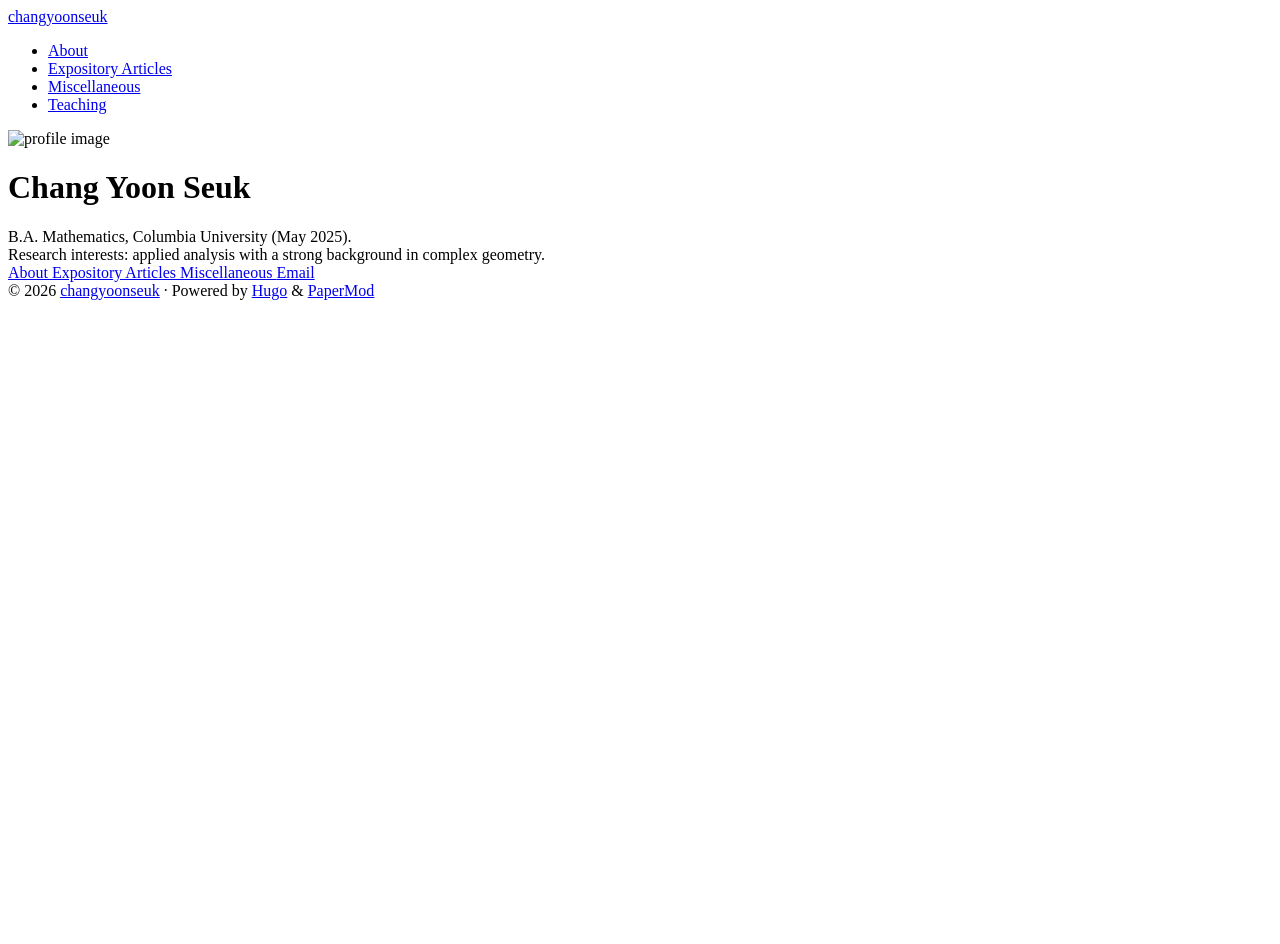
==== public/index.html @ cb65453b "Deploy Hugo site" ====
<!DOCTYPE html>
<html lang="en" dir="auto" data-theme="light">

<head>
	<meta name="generator" content="Hugo 0.154.3"><script src="/livereload.js?mindelay=10&amp;v=2&amp;port=51899&amp;path=livereload" data-no-instant defer></script><meta charset="utf-8">
<meta http-equiv="X-UA-Compatible" content="IE=edge">
<meta name="viewport" content="width=device-width, initial-scale=1, shrink-to-fit=no">
<meta name="robots" content="index, follow">
<title>changyoonseuk</title>

<meta name="description" content="Mathematics">
<meta name="author" content="Chang Yoon Seuk">
<link rel="canonical" href="http://localhost:51899/">
<link crossorigin="anonymous" href="/assets/css/stylesheet.bd61bf97a95815509c0237a66fcd9c27581f50b9edb6b41f76a0c7068dbdf5f0.css" integrity="sha256-vWG/l6lYFVCcAjemb82cJ1gfULnttrQfdqDHBo299fA=" rel="preload stylesheet" as="style">
<link rel="icon" href="http://localhost:51899/favicon.ico">
<link rel="icon" type="image/png" sizes="16x16" href="http://localhost:51899/favicon-16x16.png">
<link rel="icon" type="image/png" sizes="32x32" href="http://localhost:51899/favicon-32x32.png">
<link rel="apple-touch-icon" href="http://localhost:51899/apple-touch-icon.png">
<link rel="mask-icon" href="http://localhost:51899/safari-pinned-tab.svg">
<meta name="theme-color" content="#2e2e33">
<meta name="msapplication-TileColor" content="#2e2e33">
<link rel="alternate" type="application/rss+xml" href="http://localhost:51899/index.xml" title="rss">
<link rel="alternate" hreflang="en" href="http://localhost:51899/">
<noscript>
    <style>
        #theme-toggle,
        .top-link {
            display: none;
        }

    </style>
</noscript><meta property="og:url" content="http://localhost:51899/">
  <meta property="og:site_name" content="changyoonseuk">
  <meta property="og:title" content="changyoonseuk">
  <meta property="og:description" content="Mathematics">
  <meta property="og:locale" content="en">
  <meta property="og:type" content="website">
<meta name="twitter:card" content="summary">
<meta name="twitter:title" content="changyoonseuk">
<meta name="twitter:description" content="Mathematics">

<script type="application/ld+json">
{
  "@context": "https://schema.org",
  "@type": "Organization",
  "name": "changyoonseuk",
  "url": "http://localhost:51899/",
  "description": "Mathematics",
  "logo": "http://localhost:51899/favicon.ico",
  "sameAs": [
      
  ]
}
</script>
</head>
<body class="list" id="top">
    <header class="header">
    <nav class="nav">
        <div class="logo">
            <a href="http://localhost:51899/" accesskey="h" title="changyoonseuk (Alt + H)">changyoonseuk</a>
            <div class="logo-switches">
            </div>
        </div>
        <ul id="menu">
            <li>
                <a href="http://localhost:51899/about/" title="About">
                    <span>About</span>
                </a>
            </li>
            <li>
                <a href="http://localhost:51899/writings/" title="Expository Articles">
                    <span>Expository Articles</span>
                </a>
            </li>
            <li>
                <a href="http://localhost:51899/miscellaneous/" title="Miscellaneous">
                    <span>Miscellaneous</span>
                </a>
            </li>
            <li>
                <a href="http://localhost:51899/teaching/" title="Teaching">
                    <span>Teaching</span>
                </a>
            </li>
        </ul>
    </nav>
</header>
<main class="main"><div class="profile">
    <div class="profile_inner">
        <img draggable="false" src="http://localhost:51899/images/IMG_1952.jpg" alt="profile image" title=""
            height="360" width="375" />
        <h1>Chang Yoon Seuk</h1>
        <span>B.A. Mathematics, Columbia University (May 2025).<br>
Research interests: applied analysis with a strong background in complex geometry.</span><div class="social-icons" >
</div>

        <div class="buttons">
            <a class="button" href="/about/" rel="noopener" title="About">
                <span class="button-inner">
                    About
                </span>
            </a>
            <a class="button" href="/writings/" rel="noopener" title="Expository Articles">
                <span class="button-inner">
                    Expository Articles
                </span>
            </a>
            <a class="button" href="/miscellaneous/" rel="noopener" title="Miscellaneous">
                <span class="button-inner">
                    Miscellaneous
                </span>
            </a>
            <a class="button" href="mailto:cs4056@columbia.edu" rel="noopener" title="Email">
                <span class="button-inner">
                    Email
                </span>
            </a>
        </div>
    </div>
</div>

    </main>
    
<footer class="footer">
        <span>&copy; 2026 <a href="http://localhost:51899/">changyoonseuk</a></span> · 

    <span>
        Powered by
        <a href="https://gohugo.io/" rel="noopener noreferrer" target="_blank">Hugo</a> &
        <a href="https://github.com/adityatelange/hugo-PaperMod/" rel="noopener" target="_blank">PaperMod</a>
    </span>
</footer>
<a href="#top" aria-label="go to top" title="Go to Top (Alt + G)" class="top-link" id="top-link" accesskey="g">
    <svg xmlns="http://www.w3.org/2000/svg" viewBox="0 0 12 6" fill="currentColor">
        <path d="M12 6H0l6-6z" />
    </svg>
</a>

<script>
    let menu = document.getElementById('menu');
    if (menu) {
        
        const scrollPosition = localStorage.getItem("menu-scroll-position");
        if (scrollPosition) {
            menu.scrollLeft = parseInt(scrollPosition, 10);
        }
        
        menu.onscroll = function () {
            localStorage.setItem("menu-scroll-position", menu.scrollLeft);
        }
    }

    document.querySelectorAll('a[href^="#"]').forEach(anchor => {
        anchor.addEventListener("click", function (e) {
            e.preventDefault();
            var id = this.getAttribute("href").substr(1);
            if (!window.matchMedia('(prefers-reduced-motion: reduce)').matches) {
                document.querySelector(`[id='${decodeURIComponent(id)}']`).scrollIntoView({
                    behavior: "smooth"
                });
            } else {
                document.querySelector(`[id='${decodeURIComponent(id)}']`).scrollIntoView();
            }
            if (id === "top") {
                history.replaceState(null, null, " ");
            } else {
                history.pushState(null, null, `#${id}`);
            }
        });
    });

</script>
<script>
    var mybutton = document.getElementById("top-link");
    window.onscroll = function () {
        if (document.body.scrollTop > 800 || document.documentElement.scrollTop > 800) {
            mybutton.style.visibility = "visible";
            mybutton.style.opacity = "1";
        } else {
            mybutton.style.visibility = "hidden";
            mybutton.style.opacity = "0";
        }
    };

</script>
</body>

</html>
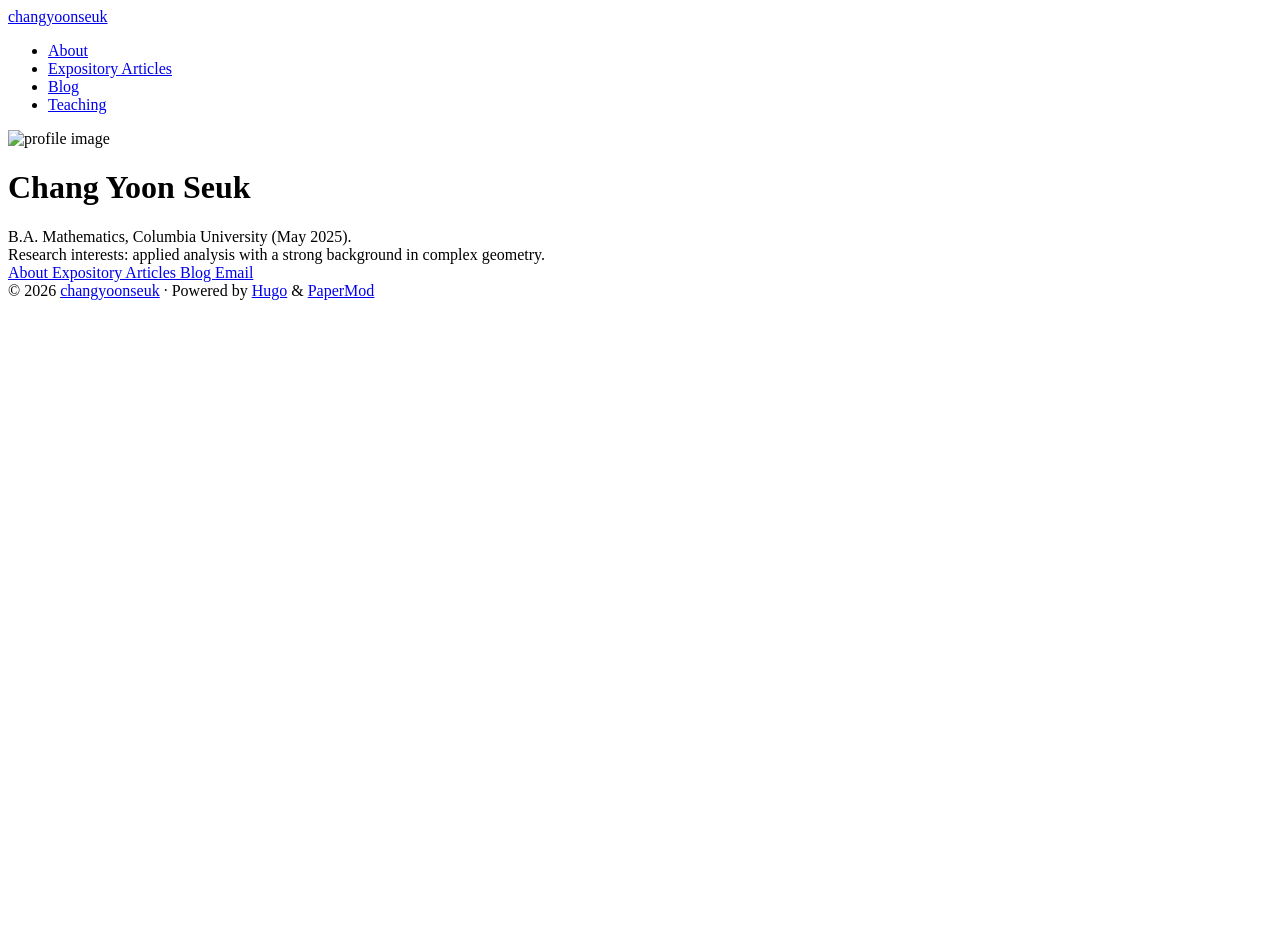
==== commit b46688b1: "Deploy Hugo site" ====
--- a/public/index.html
+++ b/public/index.html
@@ -2,7 +2,7 @@
 <html lang="en" dir="auto" data-theme="light">
 
 <head>
-	<meta name="generator" content="Hugo 0.154.3"><script src="/livereload.js?mindelay=10&amp;v=2&amp;port=51899&amp;path=livereload" data-no-instant defer></script><meta charset="utf-8">
+	<meta name="generator" content="Hugo 0.154.3"><script src="/livereload.js?mindelay=10&amp;v=2&amp;port=56893&amp;path=livereload" data-no-instant defer></script><meta charset="utf-8">
 <meta http-equiv="X-UA-Compatible" content="IE=edge">
 <meta name="viewport" content="width=device-width, initial-scale=1, shrink-to-fit=no">
 <meta name="robots" content="index, follow">
@@ -10,17 +10,17 @@
 
 <meta name="description" content="Mathematics">
 <meta name="author" content="Chang Yoon Seuk">
-<link rel="canonical" href="http://localhost:51899/">
+<link rel="canonical" href="http://localhost:56893/">
 <link crossorigin="anonymous" href="/assets/css/stylesheet.bd61bf97a95815509c0237a66fcd9c27581f50b9edb6b41f76a0c7068dbdf5f0.css" integrity="sha256-vWG/l6lYFVCcAjemb82cJ1gfULnttrQfdqDHBo299fA=" rel="preload stylesheet" as="style">
-<link rel="icon" href="http://localhost:51899/favicon.ico">
-<link rel="icon" type="image/png" sizes="16x16" href="http://localhost:51899/favicon-16x16.png">
-<link rel="icon" type="image/png" sizes="32x32" href="http://localhost:51899/favicon-32x32.png">
-<link rel="apple-touch-icon" href="http://localhost:51899/apple-touch-icon.png">
-<link rel="mask-icon" href="http://localhost:51899/safari-pinned-tab.svg">
+<link rel="icon" href="http://localhost:56893/favicon.ico">
+<link rel="icon" type="image/png" sizes="16x16" href="http://localhost:56893/favicon-16x16.png">
+<link rel="icon" type="image/png" sizes="32x32" href="http://localhost:56893/favicon-32x32.png">
+<link rel="apple-touch-icon" href="http://localhost:56893/apple-touch-icon.png">
+<link rel="mask-icon" href="http://localhost:56893/safari-pinned-tab.svg">
 <meta name="theme-color" content="#2e2e33">
 <meta name="msapplication-TileColor" content="#2e2e33">
-<link rel="alternate" type="application/rss+xml" href="http://localhost:51899/index.xml" title="rss">
-<link rel="alternate" hreflang="en" href="http://localhost:51899/">
+<link rel="alternate" type="application/rss+xml" href="http://localhost:56893/index.xml" title="rss">
+<link rel="alternate" hreflang="en" href="http://localhost:56893/">
 <noscript>
     <style>
         #theme-toggle,
@@ -29,7 +29,7 @@
         }
 
     </style>
-</noscript><meta property="og:url" content="http://localhost:51899/">
+</noscript><meta property="og:url" content="http://localhost:56893/">
   <meta property="og:site_name" content="changyoonseuk">
   <meta property="og:title" content="changyoonseuk">
   <meta property="og:description" content="Mathematics">
@@ -44,9 +44,9 @@
   "@context": "https://schema.org",
   "@type": "Organization",
   "name": "changyoonseuk",
-  "url": "http://localhost:51899/",
+  "url": "http://localhost:56893/",
   "description": "Mathematics",
-  "logo": "http://localhost:51899/favicon.ico",
+  "logo": "http://localhost:56893/favicon.ico",
   "sameAs": [
       
   ]
@@ -57,28 +57,28 @@
     <header class="header">
     <nav class="nav">
         <div class="logo">
-            <a href="http://localhost:51899/" accesskey="h" title="changyoonseuk (Alt + H)">changyoonseuk</a>
+            <a href="http://localhost:56893/" accesskey="h" title="changyoonseuk (Alt + H)">changyoonseuk</a>
             <div class="logo-switches">
             </div>
         </div>
         <ul id="menu">
             <li>
-                <a href="http://localhost:51899/about/" title="About">
+                <a href="http://localhost:56893/about/" title="About">
                     <span>About</span>
                 </a>
             </li>
             <li>
-                <a href="http://localhost:51899/writings/" title="Expository Articles">
+                <a href="http://localhost:56893/writings/" title="Expository Articles">
                     <span>Expository Articles</span>
                 </a>
             </li>
             <li>
-                <a href="http://localhost:51899/miscellaneous/" title="Miscellaneous">
-                    <span>Miscellaneous</span>
+                <a href="http://localhost:56893/blog/" title="Blog">
+                    <span>Blog</span>
                 </a>
             </li>
             <li>
-                <a href="http://localhost:51899/teaching/" title="Teaching">
+                <a href="http://localhost:56893/teaching/" title="Teaching">
                     <span>Teaching</span>
                 </a>
             </li>
@@ -87,7 +87,7 @@
 </header>
 <main class="main"><div class="profile">
     <div class="profile_inner">
-        <img draggable="false" src="http://localhost:51899/images/IMG_1952.jpg" alt="profile image" title=""
+        <img draggable="false" src="http://localhost:56893/images/IMG_1952.jpg" alt="profile image" title=""
             height="360" width="375" />
         <h1>Chang Yoon Seuk</h1>
         <span>B.A. Mathematics, Columbia University (May 2025).<br>
@@ -105,9 +105,9 @@
                     Expository Articles
                 </span>
             </a>
-            <a class="button" href="/miscellaneous/" rel="noopener" title="Miscellaneous">
+            <a class="button" href="/blog/" rel="noopener" title="Blog">
                 <span class="button-inner">
-                    Miscellaneous
+                    Blog
                 </span>
             </a>
             <a class="button" href="mailto:cs4056@columbia.edu" rel="noopener" title="Email">
@@ -122,7 +122,7 @@
     </main>
     
 <footer class="footer">
-        <span>&copy; 2026 <a href="http://localhost:51899/">changyoonseuk</a></span> · 
+        <span>&copy; 2026 <a href="http://localhost:56893/">changyoonseuk</a></span> · 
 
     <span>
         Powered by
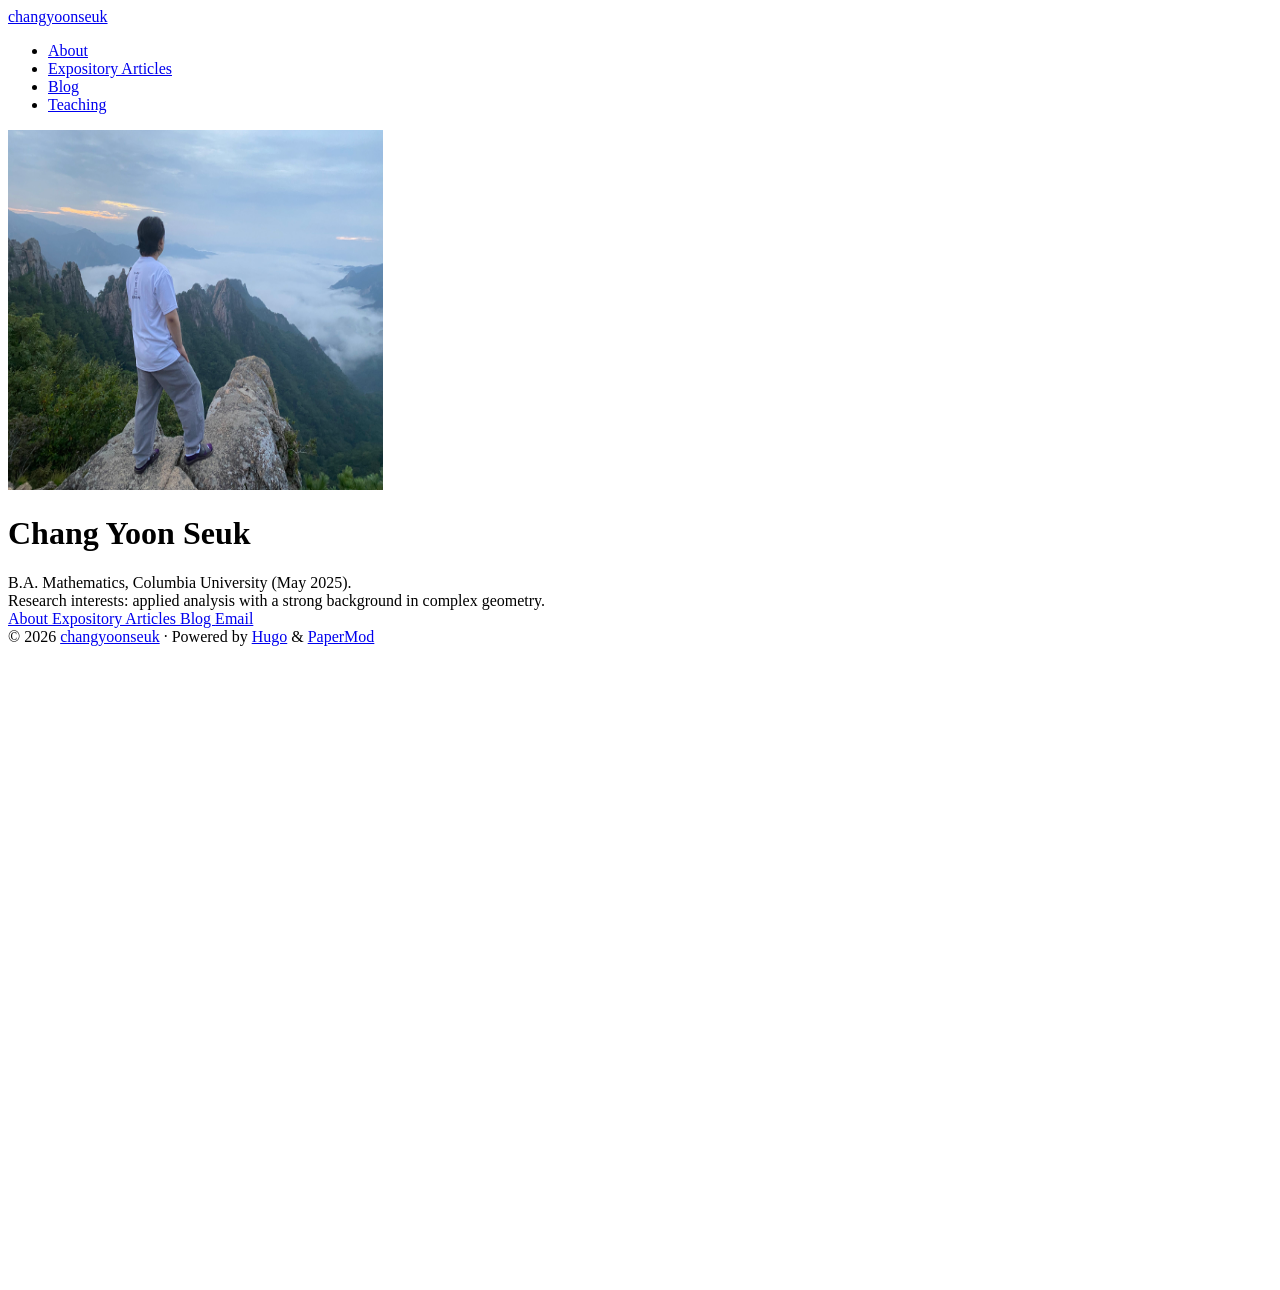
==== commit e0b88b26: "Deploy Hugo site" ====
--- a/public/index.html
+++ b/public/index.html
@@ -1,188 +1,8 @@
-<!DOCTYPE html>
-<html lang="en" dir="auto" data-theme="light">
-
-<head>
-	<meta name="generator" content="Hugo 0.154.3"><script src="/livereload.js?mindelay=10&amp;v=2&amp;port=56893&amp;path=livereload" data-no-instant defer></script><meta charset="utf-8">
-<meta http-equiv="X-UA-Compatible" content="IE=edge">
-<meta name="viewport" content="width=device-width, initial-scale=1, shrink-to-fit=no">
-<meta name="robots" content="index, follow">
-<title>changyoonseuk</title>
-
-<meta name="description" content="Mathematics">
-<meta name="author" content="Chang Yoon Seuk">
-<link rel="canonical" href="http://localhost:56893/">
-<link crossorigin="anonymous" href="/assets/css/stylesheet.bd61bf97a95815509c0237a66fcd9c27581f50b9edb6b41f76a0c7068dbdf5f0.css" integrity="sha256-vWG/l6lYFVCcAjemb82cJ1gfULnttrQfdqDHBo299fA=" rel="preload stylesheet" as="style">
-<link rel="icon" href="http://localhost:56893/favicon.ico">
-<link rel="icon" type="image/png" sizes="16x16" href="http://localhost:56893/favicon-16x16.png">
-<link rel="icon" type="image/png" sizes="32x32" href="http://localhost:56893/favicon-32x32.png">
-<link rel="apple-touch-icon" href="http://localhost:56893/apple-touch-icon.png">
-<link rel="mask-icon" href="http://localhost:56893/safari-pinned-tab.svg">
-<meta name="theme-color" content="#2e2e33">
-<meta name="msapplication-TileColor" content="#2e2e33">
-<link rel="alternate" type="application/rss+xml" href="http://localhost:56893/index.xml" title="rss">
-<link rel="alternate" hreflang="en" href="http://localhost:56893/">
-<noscript>
-    <style>
-        #theme-toggle,
-        .top-link {
-            display: none;
-        }
-
-    </style>
-</noscript><meta property="og:url" content="http://localhost:56893/">
-  <meta property="og:site_name" content="changyoonseuk">
-  <meta property="og:title" content="changyoonseuk">
-  <meta property="og:description" content="Mathematics">
-  <meta property="og:locale" content="en">
-  <meta property="og:type" content="website">
-<meta name="twitter:card" content="summary">
-<meta name="twitter:title" content="changyoonseuk">
-<meta name="twitter:description" content="Mathematics">
-
-<script type="application/ld+json">
-{
-  "@context": "https://schema.org",
-  "@type": "Organization",
-  "name": "changyoonseuk",
-  "url": "http://localhost:56893/",
-  "description": "Mathematics",
-  "logo": "http://localhost:56893/favicon.ico",
-  "sameAs": [
-      
-  ]
-}
-</script>
-</head>
-<body class="list" id="top">
-    <header class="header">
-    <nav class="nav">
-        <div class="logo">
-            <a href="http://localhost:56893/" accesskey="h" title="changyoonseuk (Alt + H)">changyoonseuk</a>
-            <div class="logo-switches">
-            </div>
-        </div>
-        <ul id="menu">
-            <li>
-                <a href="http://localhost:56893/about/" title="About">
-                    <span>About</span>
-                </a>
-            </li>
-            <li>
-                <a href="http://localhost:56893/writings/" title="Expository Articles">
-                    <span>Expository Articles</span>
-                </a>
-            </li>
-            <li>
-                <a href="http://localhost:56893/blog/" title="Blog">
-                    <span>Blog</span>
-                </a>
-            </li>
-            <li>
-                <a href="http://localhost:56893/teaching/" title="Teaching">
-                    <span>Teaching</span>
-                </a>
-            </li>
-        </ul>
-    </nav>
-</header>
-<main class="main"><div class="profile">
-    <div class="profile_inner">
-        <img draggable="false" src="http://localhost:56893/images/IMG_1952.jpg" alt="profile image" title=""
-            height="360" width="375" />
-        <h1>Chang Yoon Seuk</h1>
-        <span>B.A. Mathematics, Columbia University (May 2025).<br>
-Research interests: applied analysis with a strong background in complex geometry.</span><div class="social-icons" >
-</div>
-
-        <div class="buttons">
-            <a class="button" href="/about/" rel="noopener" title="About">
-                <span class="button-inner">
-                    About
-                </span>
-            </a>
-            <a class="button" href="/writings/" rel="noopener" title="Expository Articles">
-                <span class="button-inner">
-                    Expository Articles
-                </span>
-            </a>
-            <a class="button" href="/blog/" rel="noopener" title="Blog">
-                <span class="button-inner">
-                    Blog
-                </span>
-            </a>
-            <a class="button" href="mailto:cs4056@columbia.edu" rel="noopener" title="Email">
-                <span class="button-inner">
-                    Email
-                </span>
-            </a>
-        </div>
-    </div>
-</div>
-
-    </main>
-    
-<footer class="footer">
-        <span>&copy; 2026 <a href="http://localhost:56893/">changyoonseuk</a></span> · 
-
-    <span>
-        Powered by
-        <a href="https://gohugo.io/" rel="noopener noreferrer" target="_blank">Hugo</a> &
-        <a href="https://github.com/adityatelange/hugo-PaperMod/" rel="noopener" target="_blank">PaperMod</a>
-    </span>
-</footer>
-<a href="#top" aria-label="go to top" title="Go to Top (Alt + G)" class="top-link" id="top-link" accesskey="g">
-    <svg xmlns="http://www.w3.org/2000/svg" viewBox="0 0 12 6" fill="currentColor">
-        <path d="M12 6H0l6-6z" />
-    </svg>
-</a>
-
-<script>
-    let menu = document.getElementById('menu');
-    if (menu) {
-        
-        const scrollPosition = localStorage.getItem("menu-scroll-position");
-        if (scrollPosition) {
-            menu.scrollLeft = parseInt(scrollPosition, 10);
-        }
-        
-        menu.onscroll = function () {
-            localStorage.setItem("menu-scroll-position", menu.scrollLeft);
-        }
-    }
-
-    document.querySelectorAll('a[href^="#"]').forEach(anchor => {
-        anchor.addEventListener("click", function (e) {
-            e.preventDefault();
-            var id = this.getAttribute("href").substr(1);
-            if (!window.matchMedia('(prefers-reduced-motion: reduce)').matches) {
-                document.querySelector(`[id='${decodeURIComponent(id)}']`).scrollIntoView({
-                    behavior: "smooth"
-                });
-            } else {
-                document.querySelector(`[id='${decodeURIComponent(id)}']`).scrollIntoView();
-            }
-            if (id === "top") {
-                history.replaceState(null, null, " ");
-            } else {
-                history.pushState(null, null, `#${id}`);
-            }
-        });
-    });
-
-</script>
-<script>
-    var mybutton = document.getElementById("top-link");
-    window.onscroll = function () {
-        if (document.body.scrollTop > 800 || document.documentElement.scrollTop > 800) {
-            mybutton.style.visibility = "visible";
-            mybutton.style.opacity = "1";
-        } else {
-            mybutton.style.visibility = "hidden";
-            mybutton.style.opacity = "0";
-        }
-    };
-
-</script>
-</body>
-
-</html>
+<!doctype html><html lang=en dir=auto data-theme=light><head><meta name=generator content="Hugo 0.155.3"><meta charset=utf-8><meta http-equiv=X-UA-Compatible content="IE=edge"><meta name=viewport content="width=device-width,initial-scale=1,shrink-to-fit=no"><meta name=robots content="index, follow"><title>changyoonseuk</title><meta name=description content="Mathematics"><meta name=author content="Chang Yoon Seuk"><link rel=canonical href=https://cseuk.github.io/><link crossorigin=anonymous href=/assets/css/stylesheet.bd61bf97a95815509c0237a66fcd9c27581f50b9edb6b41f76a0c7068dbdf5f0.css integrity="sha256-vWG/l6lYFVCcAjemb82cJ1gfULnttrQfdqDHBo299fA=" rel="preload stylesheet" as=style><link rel=icon href=https://cseuk.github.io/favicon.ico><link rel=icon type=image/png sizes=16x16 href=https://cseuk.github.io/favicon-16x16.png><link rel=icon type=image/png sizes=32x32 href=https://cseuk.github.io/favicon-32x32.png><link rel=apple-touch-icon href=https://cseuk.github.io/apple-touch-icon.png><link rel=mask-icon href=https://cseuk.github.io/safari-pinned-tab.svg><meta name=theme-color content="#2e2e33"><meta name=msapplication-TileColor content="#2e2e33"><link rel=alternate type=application/rss+xml href=https://cseuk.github.io/index.xml title=rss><link rel=alternate hreflang=en href=https://cseuk.github.io/><noscript><style>#theme-toggle,.top-link{display:none}</style></noscript><meta property="og:url" content="https://cseuk.github.io/"><meta property="og:site_name" content="changyoonseuk"><meta property="og:title" content="changyoonseuk"><meta property="og:description" content="Mathematics"><meta property="og:locale" content="en"><meta property="og:type" content="website"><meta name=twitter:card content="summary"><meta name=twitter:title content="changyoonseuk"><meta name=twitter:description content="Mathematics"><script type=application/ld+json>{"@context":"https://schema.org","@type":"Organization","name":"changyoonseuk","url":"https://cseuk.github.io/","description":"Mathematics","logo":"https://cseuk.github.io/favicon.ico","sameAs":[]}</script></head><body class=list id=top><header class=header><nav class=nav><div class=logo><a href=https://cseuk.github.io/ accesskey=h title="changyoonseuk (Alt + H)">changyoonseuk</a><div class=logo-switches></div></div><ul id=menu><li><a href=https://cseuk.github.io/about/ title=About><span>About</span></a></li><li><a href=https://cseuk.github.io/writings/ title="Expository Articles"><span>Expository Articles</span></a></li><li><a href=https://cseuk.github.io/blog/ title=Blog><span>Blog</span></a></li><li><a href=https://cseuk.github.io/teaching/ title=Teaching><span>Teaching</span></a></li></ul></nav></header><main class=main><div class=profile><div class=profile_inner><img draggable=false src=https://cseuk.github.io/images/IMG_1952.jpg alt="profile image" title height=360 width=375><h1>Chang Yoon Seuk</h1><span>B.A. Mathematics, Columbia University (May 2025).<br>Research interests: applied analysis with a strong background in complex geometry.</span><div class=social-icons></div><div class=buttons><a class=button href=/about/ rel=noopener title=About><span class=button-inner>About
+</span></a><a class=button href=/writings/ rel=noopener title="Expository Articles"><span class=button-inner>Expository Articles
+</span></a><a class=button href=/blog/ rel=noopener title=Blog><span class=button-inner>Blog
+</span></a><a class=button href=mailto:cs4056@columbia.edu rel=noopener title=Email><span class=button-inner>Email</span></a></div></div></div></main><footer class=footer><span>&copy; 2026 <a href=https://cseuk.github.io/>changyoonseuk</a></span> ·
+<span>Powered by
+<a href=https://gohugo.io/ rel="noopener noreferrer" target=_blank>Hugo</a> &
+<a href=https://github.com/adityatelange/hugo-PaperMod/ rel=noopener target=_blank>PaperMod</a></span></footer><a href=#top aria-label="go to top" title="Go to Top (Alt + G)" class=top-link id=top-link accesskey=g><svg viewBox="0 0 12 6" fill="currentColor"><path d="M12 6H0l6-6z"/></svg>
+</a><script>let menu=document.getElementById("menu");if(menu){const e=localStorage.getItem("menu-scroll-position");e&&(menu.scrollLeft=parseInt(e,10)),menu.onscroll=function(){localStorage.setItem("menu-scroll-position",menu.scrollLeft)}}document.querySelectorAll('a[href^="#"]').forEach(e=>{e.addEventListener("click",function(e){e.preventDefault();var t=this.getAttribute("href").substr(1);window.matchMedia("(prefers-reduced-motion: reduce)").matches?document.querySelector(`[id='${decodeURIComponent(t)}']`).scrollIntoView():document.querySelector(`[id='${decodeURIComponent(t)}']`).scrollIntoView({behavior:"smooth"}),t==="top"?history.replaceState(null,null," "):history.pushState(null,null,`#${t}`)})})</script><script>var mybutton=document.getElementById("top-link");window.onscroll=function(){document.body.scrollTop>800||document.documentElement.scrollTop>800?(mybutton.style.visibility="visible",mybutton.style.opacity="1"):(mybutton.style.visibility="hidden",mybutton.style.opacity="0")}</script></body></html>
